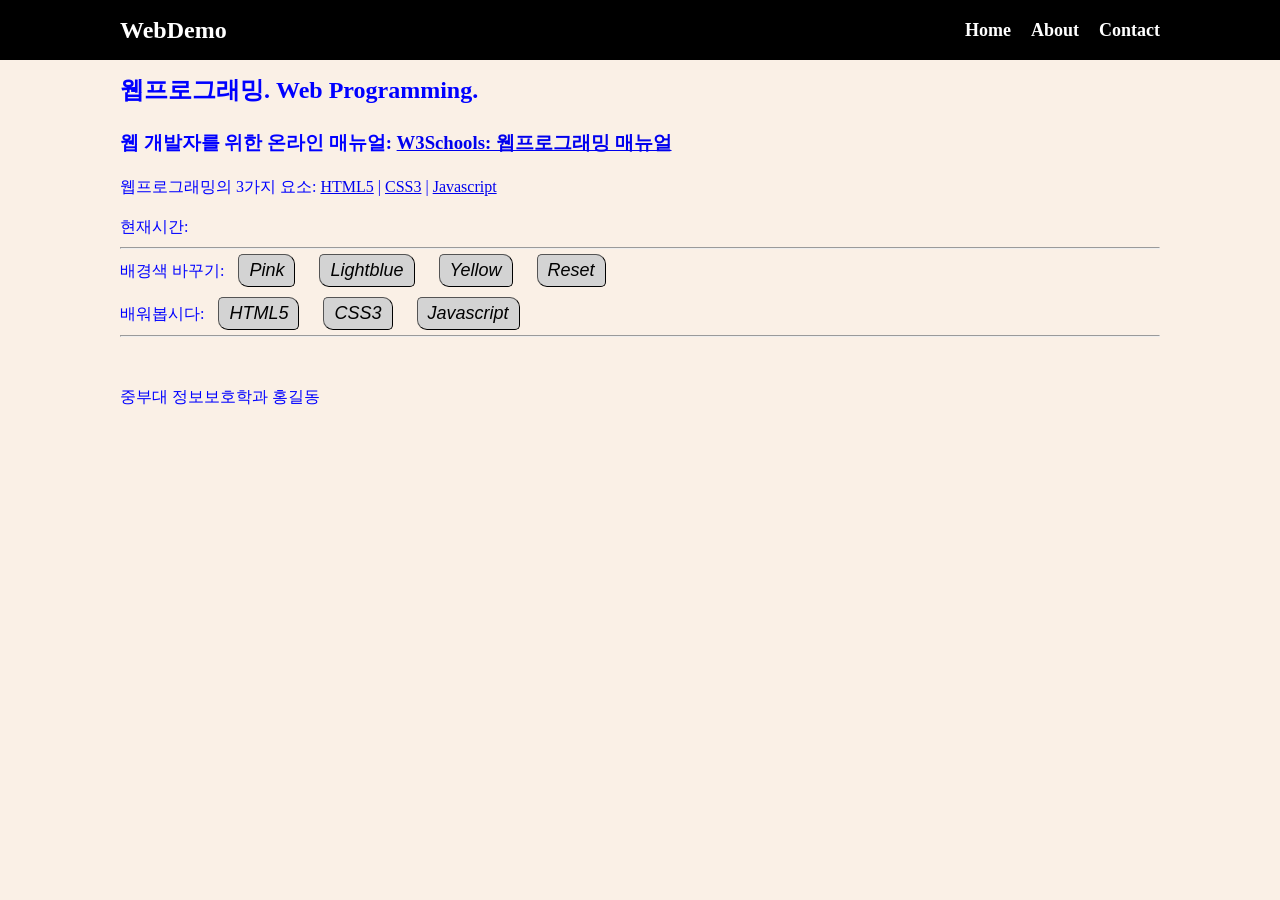
==== index.html @ aa46dbff "v1.0" ====
<!DOCTYPE html>
<html lang="en">
<head>
    <meta charset="UTF-8">
    <meta name="viewport" content="width=device-width, initial-scale=1.0">
    <title>HCJDeomo</title>
</head>
<link rel="stylesheet" href="style.css" />
<body>
    <nav class="navbar">
      <div class="container">
        <div class="logo">WebDemo</div>
        <ul class="nav">
          <li>
            <a href='/'>Home</a>
          </li>
          <li>
            <a href='/about'>About</a>
          </li>
          <li>
            <a href='/contact'>Contact</a>
          </li>
        </ul>
      </div>
    </nav>

    <!--메인 섹션-->
    <section class="main">
      <div class="container">
        <h1>웹프로그래밍. Web Programming.</h1>

        <h3>
          웹 개발자를 위한 온라인 매뉴얼:
          <a href="https://www.w3schools.com/"
            >W3Schools: 웹프로그래밍 매뉴얼</a
          >
        </h3>

        <p>
          웹프로그래밍의 3가지 요소:
          <a href="https://www.w3schools.com/html/default.asp">HTML5</a> |
          <a href="https://www.w3schools.com/css/default.asp">CSS3</a> |
          <a href="https://www.w3schools.com/js/default.asp">Javascript</a>
        </p>

        <p>현재시간: <span id="time"></span></p>
        <hr />
        <p>
          배경색 바꾸기:
          <button onclick="pink()">Pink</button>
          <button onclick="lightblue()">Lightblue</button>
          <button onclick="yellow()">Yellow</button>
          <button onclick="reset()">Reset</button>
        </p>
        <p>
          배워봅시다:
          <button onmouseover="showhtml()" onmouseout="hide()">HTML5</button>
          <button onmouseover="showcss()" onmouseout="hide()">CSS3</button>
          <button onmouseover="showjs()" onmouseout="hide()">Javascript</button>
        </p>
        <hr />
        <br />
        <div>
          </p>중부대 정보보호학과 홍길동</p> 

          <img id="fig" height="200px" />
          <p id="desc"></p>
        </div>
      </div>
    </section>
---- style.css ----
* {
  box-sizing: border-box;
  padding: 0;
  margin: 0;
}

body {
  font-size: 16px;
  line-height: 1.5;
  color: #333;
  background: linen;
}

ul {
  list-style-type: none;
}

.container {
  max-width: 1100px;
  margin: 0 auto;
  padding: 0 30px;
}

.main {
  color: blue;
  line-height: 2.5;
}

.navbar {
  background-color: black;
  color: #fff;
  height: 60px;
}

.navbar .container {
  display: flex;
  flex-direction: row;
  justify-content: space-between;
  align-items: center;
  height: 100%;
}

.navbar ul {
  display: flex;
  flex-direction: row;
}

.navbar ul li {
  margin-left: 20px;
}

.navbar .logo {
  font-size: x-large;
  font-weight: bold;
}

.navbar a {
  color: #fff;
  text-decoration: none;
  font-size: 18px;
  font-weight: bold;
}

.navbar a:hover {
  border-bottom: 2px #fff solid;
  color: #ddd;
}

button {
  padding: 5px 10px;
  margin: 5px 10px;
  font-size: large;
  font-style: italic;
  background-color: lightgray;
  border-width: 0;
  border-width: 1px;
  border-radius: 5px 10px;
}
button:hover [
  color

]
c
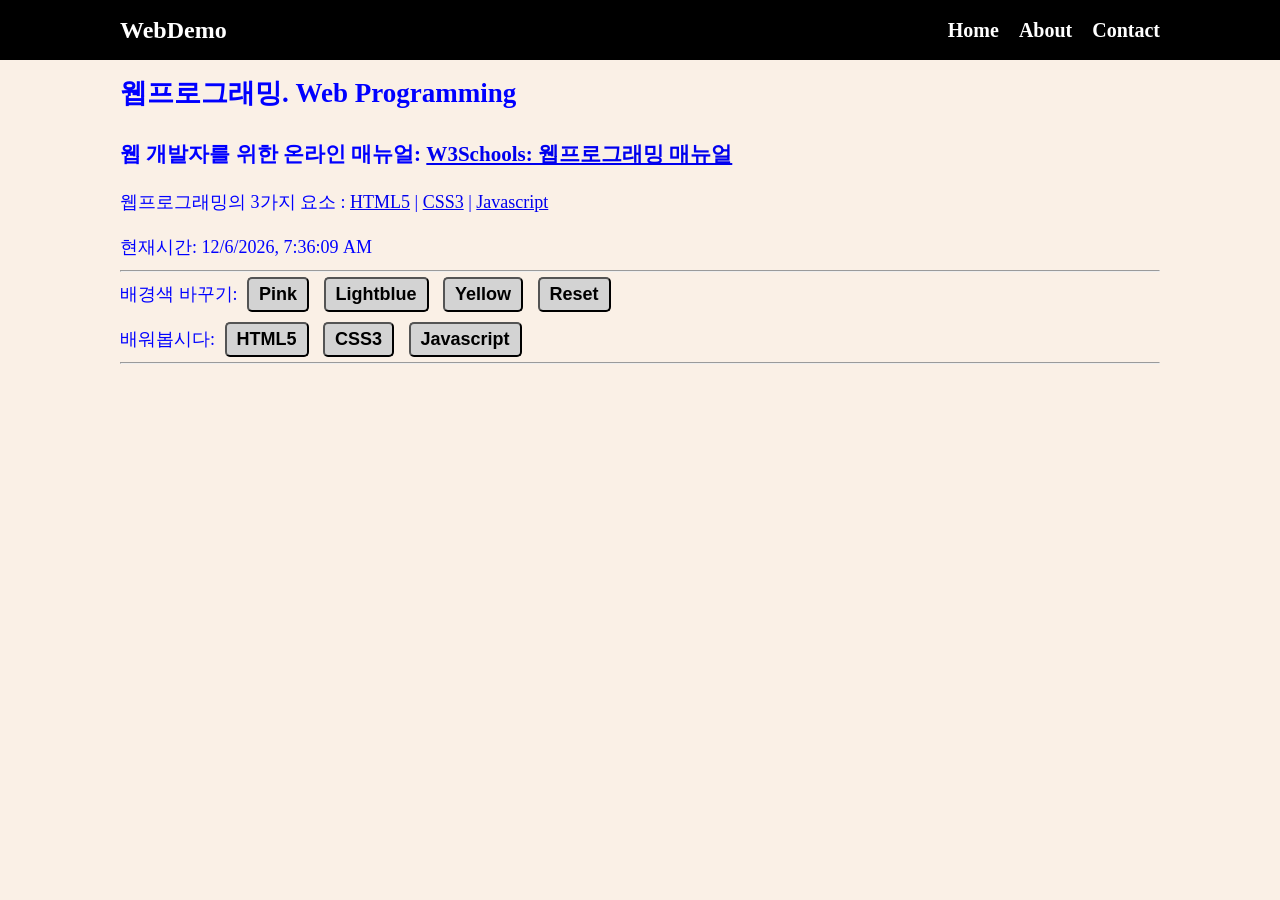
==== commit 136abe63: "프로젝트 파일 업데이트" ====
--- a/index.html
+++ b/index.html
@@ -1,33 +1,34 @@
-<!DOCTYPE html>
+<!doctype html>
 <html lang="en">
-<head>
-    <meta charset="UTF-8">
-    <meta name="viewport" content="width=device-width, initial-scale=1.0">
-    <title>HCJDeomo</title>
-</head>
-<link rel="stylesheet" href="style.css" />
-<body>
+  <head>
+    <meta charset="UTF-8" />
+    <meta name="viewport" content="width=device-width, initial-scale=1.0" />
+    <title>웹프로그래밍 데모</title>
+    <link rel="stylesheet" href="style.css" />
+  </head>
+  <body>
+    <!-- 여기는 메뉴입니다. -->
     <nav class="navbar">
       <div class="container">
         <div class="logo">WebDemo</div>
         <ul class="nav">
           <li>
-            <a href='/'>Home</a>
+            <a href="/">Home</a>
           </li>
           <li>
-            <a href='/about'>About</a>
+            <a href="/about.html">About</a>
           </li>
           <li>
-            <a href='/contact'>Contact</a>
+            <a href="/contact.html">Contact</a>
           </li>
         </ul>
       </div>
     </nav>
 
-    <!--메인 섹션-->
+    <!-- 메인 섹션  -->
     <section class="main">
       <div class="container">
-        <h1>웹프로그래밍. Web Programming.</h1>
+        <h1>웹프로그래밍. Web Programming</h1>
 
         <h3>
           웹 개발자를 위한 온라인 매뉴얼:
@@ -37,14 +38,16 @@
         </h3>
 
         <p>
-          웹프로그래밍의 3가지 요소:
+          웹프로그래밍의 3가지 요소 :
           <a href="https://www.w3schools.com/html/default.asp">HTML5</a> |
           <a href="https://www.w3schools.com/css/default.asp">CSS3</a> |
           <a href="https://www.w3schools.com/js/default.asp">Javascript</a>
         </p>
 
         <p>현재시간: <span id="time"></span></p>
+
         <hr />
+
         <p>
           배경색 바꾸기:
           <button onclick="pink()">Pink</button>
@@ -52,6 +55,7 @@
           <button onclick="yellow()">Yellow</button>
           <button onclick="reset()">Reset</button>
         </p>
+
         <p>
           배워봅시다:
           <button onmouseover="showhtml()" onmouseout="hide()">HTML5</button>
@@ -61,11 +65,12 @@
         <hr />
         <br />
         <div>
-          </p>중부대 정보보호학과 홍길동</p> 
-
           <img id="fig" height="200px" />
           <p id="desc"></p>
         </div>
       </div>
     </section>
 
+    <script src="main.js"></script>
+  </body>
+</html>
--- a/style.css
+++ b/style.css
@@ -5,10 +5,10 @@
 }
 
 body {
-  font-size: 16px;
+  color: #333;
+  background-color: linen;
+  font-size: 18px;
   line-height: 1.5;
-  color: #333;
-  background: linen;
 }
 
 ul {
@@ -18,7 +18,7 @@
 .container {
   max-width: 1100px;
   margin: 0 auto;
-  padding: 0 30px;
+  padding: 0px 30px;
 }
 
 .main {
@@ -28,7 +28,7 @@
 
 .navbar {
   background-color: black;
-  color: #fff;
+  color: white;
   height: 60px;
 }
 
@@ -49,36 +49,34 @@
   margin-left: 20px;
 }
 
-.navbar .logo {
-  font-size: x-large;
-  font-weight: bold;
-}
-
 .navbar a {
-  color: #fff;
+  color: white;
   text-decoration: none;
-  font-size: 18px;
+  font-size: 20px;
   font-weight: bold;
 }
 
 .navbar a:hover {
   border-bottom: 2px #fff solid;
-  color: #ddd;
+  color: #aaa;
+}
+
+.navbar .logo {
+  font-size: x-large;
+  font-weight: bolder;
 }
 
 button {
   padding: 5px 10px;
-  margin: 5px 10px;
+  margin: 5px;
   font-size: large;
-  font-style: italic;
+  font-weight: bold;
   background-color: lightgray;
-  border-width: 0;
-  border-width: 1px;
-  border-radius: 5px 10px;
+  border-width: 1;
+  border-radius: 5px;
 }
-button:hover [
-  color
 
-]
-c
-
+button:hover {
+  color: red;
+  background-color: rgb(235, 235, 94);
+}
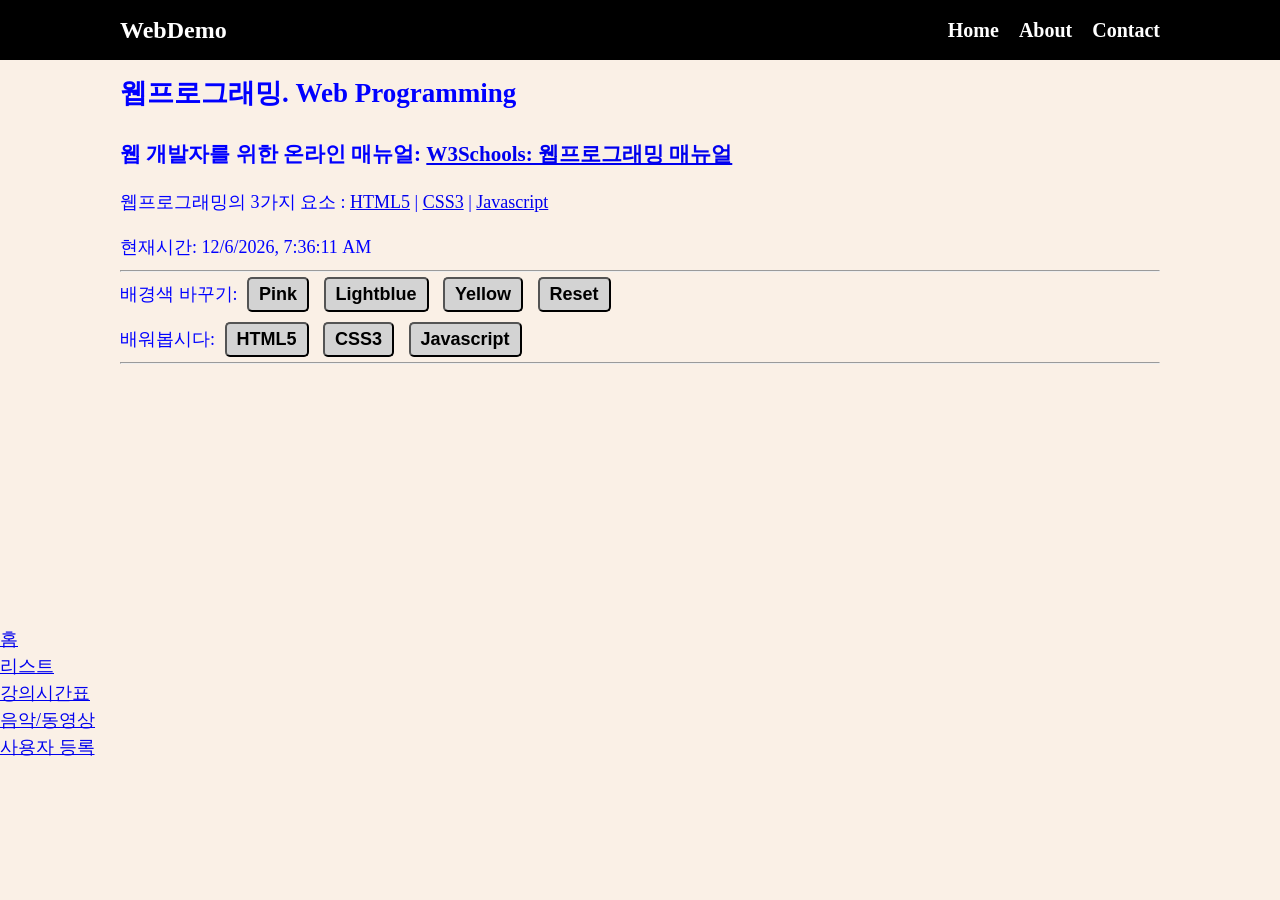
==== commit f52f9863: "first commit" ====
--- a/index.html
+++ b/index.html
@@ -72,5 +72,14 @@
     </section>
 
     <script src="main.js"></script>
+    <nav>
+  <ul>
+    <li><a href="index.html">홈</a></li>
+    <li><a href="list.html">리스트</a></li>
+    <li><a href="table.html">강의시간표</a></li>
+    <li><a href="media.html">음악/동영상</a></li>
+    <li><a href="form.html">사용자 등록</a></li>
+  </ul>
+</nav>
   </body>
 </html>
